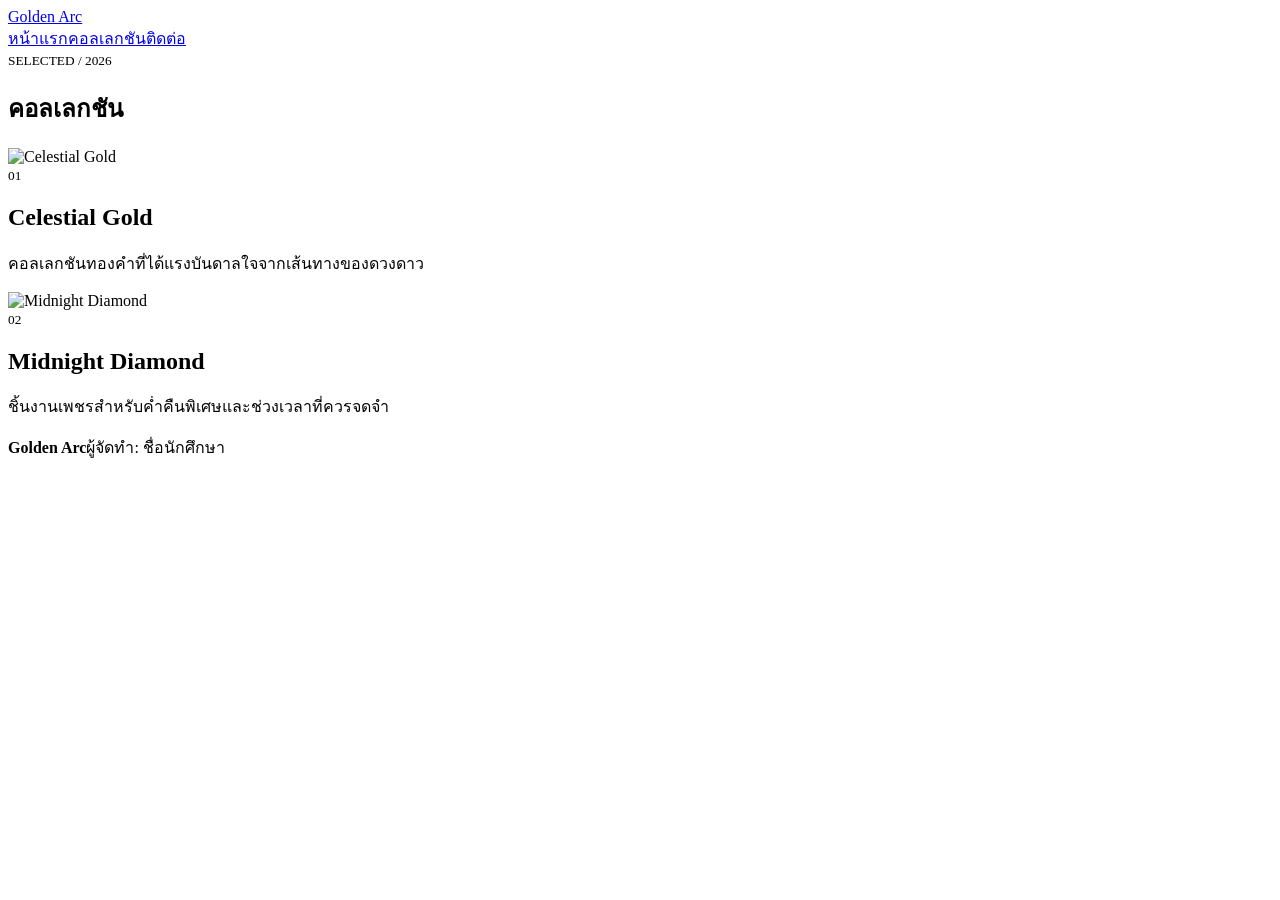
==== collection.html @ 60581a09 "Add files via upload" ====
<!doctype html><html lang="th"><head><meta charset="utf-8"><meta name="viewport" content="width=device-width,initial-scale=1"><title>คอลเลกชัน | Golden Arc</title><link rel="stylesheet" href="assets/style.css"></head><body><header class="header"><nav class="nav container"><a class="brand" href="salon.html">Golden Arc</a><div class="links"><a href="salon.html">หน้าแรก</a><a href="pieces.html">คอลเลกชัน</a><a href="concierge.html">ติดต่อ</a></div></nav></header><main><section class="page-head"><div class="container"><small>SELECTED / 2026</small><h1>คอลเลกชัน</h1></div></section><section class="listing"><div class="container"><article class="entry"><img src="https://images.unsplash.com/photo-1599643478518-a784e5dc4c8f?auto=format&fit=crop&w=1200&q=85" alt="Celestial Gold"><div><small>01</small><h2>Celestial Gold</h2><p>คอลเลกชันทองคำที่ได้แรงบันดาลใจจากเส้นทางของดวงดาว</p></div></article><article class="entry"><img src="https://images.unsplash.com/photo-1605100804763-247f67b3557e?auto=format&fit=crop&w=1200&q=85" alt="Midnight Diamond"><div><small>02</small><h2>Midnight Diamond</h2><p>ชิ้นงานเพชรสำหรับค่ำคืนพิเศษและช่วงเวลาที่ควรจดจำ</p></div></article></div></section></main><footer class="footer"><div class="container footer-row"><strong>Golden Arc</strong><span class="footer-student">ผู้จัดทำ: ชื่อนักศึกษา</span></div></footer></body></html>
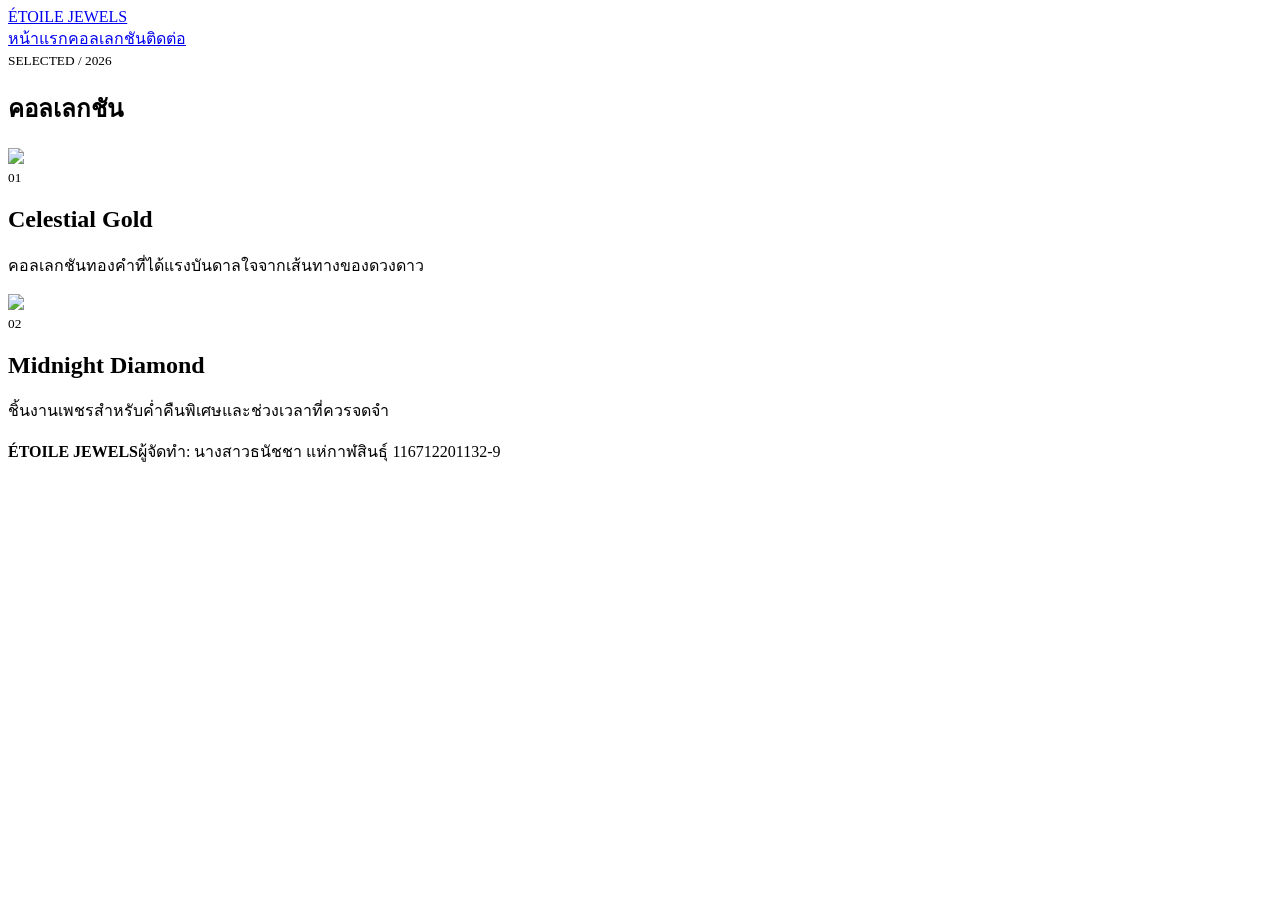
==== commit a5bb8dd9: "Update branding and image sources in collection.html Updated the header and footer branding, changed" ====
--- a/collection.html
+++ b/collection.html
@@ -1 +1,2 @@
-<!doctype html><html lang="th"><head><meta charset="utf-8"><meta name="viewport" content="width=device-width,initial-scale=1"><title>คอลเลกชัน | Golden Arc</title><link rel="stylesheet" href="assets/style.css"></head><body><header class="header"><nav class="nav container"><a class="brand" href="salon.html">Golden Arc</a><div class="links"><a href="salon.html">หน้าแรก</a><a href="pieces.html">คอลเลกชัน</a><a href="concierge.html">ติดต่อ</a></div></nav></header><main><section class="page-head"><div class="container"><small>SELECTED / 2026</small><h1>คอลเลกชัน</h1></div></section><section class="listing"><div class="container"><article class="entry"><img src="https://images.unsplash.com/photo-1599643478518-a784e5dc4c8f?auto=format&fit=crop&w=1200&q=85" alt="Celestial Gold"><div><small>01</small><h2>Celestial Gold</h2><p>คอลเลกชันทองคำที่ได้แรงบันดาลใจจากเส้นทางของดวงดาว</p></div></article><article class="entry"><img src="https://images.unsplash.com/photo-1605100804763-247f67b3557e?auto=format&fit=crop&w=1200&q=85" alt="Midnight Diamond"><div><small>02</small><h2>Midnight Diamond</h2><p>ชิ้นงานเพชรสำหรับค่ำคืนพิเศษและช่วงเวลาที่ควรจดจำ</p></div></article></div></section></main><footer class="footer"><div class="container footer-row"><strong>Golden Arc</strong><span class="footer-student">ผู้จัดทำ: ชื่อนักศึกษา</span></div></footer></body></html>+<!doctype html>
+<html lang="th"><head><meta charset="utf-8"><meta name="viewport" content="width=device-width,initial-scale=1"><title>คอลเลกชัน | Golden Arc</title><link rel="stylesheet" href="assets/style.css"></head><body><header class="header"><nav class="nav container"><a class="brand" href="index.html">ÉTOILE JEWELS</a><div class="links"><a href="index.html">หน้าแรก</a><a href="collection.html">คอลเลกชัน</a><a href="contact.html">ติดต่อ</a></div></nav></header><main><section class="page-head"><div class="container"><small>SELECTED / 2026</small><h1>คอลเลกชัน</h1></div></section><section class="listing"><div class="container"><article class="entry"><img src="images/gold-new.svg"><div><small>01</small><h2>Celestial Gold</h2><p>คอลเลกชันทองคำที่ได้แรงบันดาลใจจากเส้นทางของดวงดาว</p></div></article><article class="entry"><img src="images/diamond-new.svg"><div><small>02</small><h2>Midnight Diamond</h2><p>ชิ้นงานเพชรสำหรับค่ำคืนพิเศษและช่วงเวลาที่ควรจดจำ</p></div></article></div></section></main><footer class="footer"><div class="container footer-row"><strong>ÉTOILE JEWELS</strong><span class="footer-student">ผู้จัดทำ: นางสาวธนัชชา แห่กาฬสินธุ์ 116712201132-9</span></div></footer></body></html>
